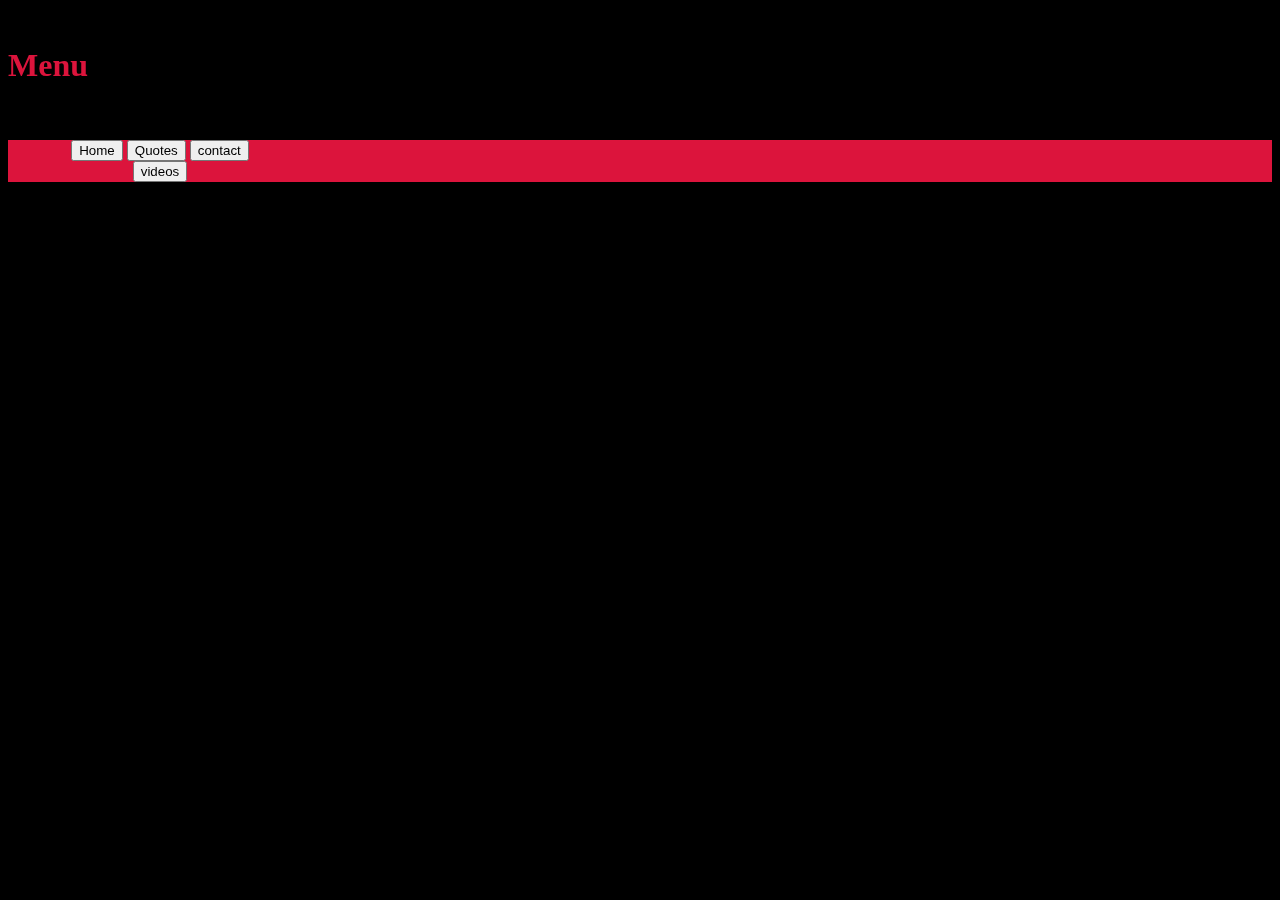
==== index.html @ 69caba5f "commit 2" ====
<!DOCTYPE html>
<html lang="en">
    <head>
        <meta charset="utf-8">
        <meta name="viewport" content="width=device-width, initial-scale=1.0">
        <title>Transassin</title>
        <link rel="stylesheet" href="/style.css">
        <script src="/script.js"></script>
    </head>

    <body id="body" background="/assets/3kinifes1kick.mp4">
        <header>Transassin</header>
        <h1 class='h1label'>Menu</h1><br>
        <menu id="menu" contextmenu='' class="navigation">
            <button title="Home button" type="button" onclick="window.location.href('/Home/index.html') ">
                <link rel='-\
                ' href='/index.html'>
                <label>Home</label>
            </button>
            <button title="quotes button" type='button' onclick='window.location.href("/quotes/index.html")'>
                <link id="Quotes_button_link" href="/Quotes/index.html" title="Quotes">
                <label>Quotes</label>
            </button>
            <button title="quotes button" type='button' onclick='window.location.href("/quotes/index.html")'>
                <link id="contact_button_link" href="/contact/index.html" title="contact">
                <label>contact</label>
            </button>
            <button title="contact button" type='button' onclick='window.location.href("/videos/index.html")'>
                <link id="videos_button_link" href="/videos/index.html" title="videos">
                <label>videos</label>
            </button>
        </menu>
        <div class='video-container'>
            <video id="video1" autoplay="True" loop muted class="video-background" src='/assets/3kinifes1kick.mp4'
                id="video0">
                <source type='video/.mp4' src='/assets/3kinifes1kick.mp4'>
            </video>
        </div>
    </body>
</html>
---- style.css ----
#body{
    background-color:black;
    color:black;
    text-align:center;
    align-self:center;
    
}
#header1{
    background-color:black;
    color:crimson;

}
.video-background {
    border:10px solid blueviolet;
    position: fixed;
    top: 50%;
    left: 50%;
    width: 100%;
    height: 100%;
    overflow: hidden;
    z-index: -1; /* Send the video behind other content */
    display:run-in;
}

video {
    
    min-width: 100%;
    min-height: 100%;
    width: auto;
    height: auto;
    position: absolute;
    top: 100%;
    left: 100%;
    transform: translate(-50%, -50%);
}

content {
    position: relative;
    z-index: 1; /* Bring content above the video */
    color: crimson; /* Change text color for visibility */
    text-align: center;
    padding: 20px;
}
.h1label{
    color:crimson;
    align-self: start;
    align-items: baseline;
    text-align:left
}
.dropdown{
    text-align:left;
    color:crimson;
}
.navigation{
    padding-right:1000px;
    border:20px;
    color:white;
    background-color:crimson;
}
.button{
    background-color:crimson;
    color:white;
}
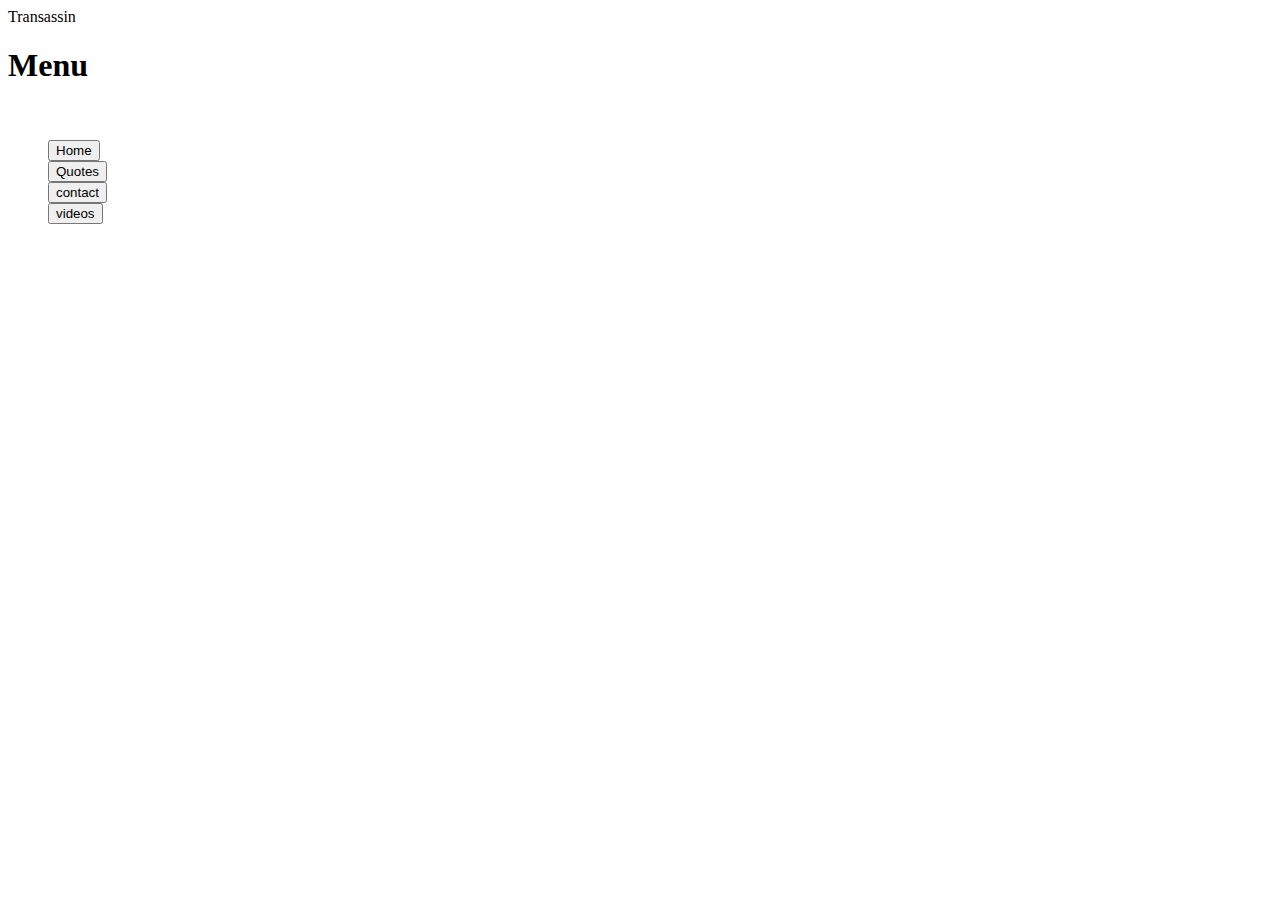
==== commit 0e15c370: "update index.html" ====
--- a/index.html
+++ b/index.html
@@ -1,40 +1,41 @@
 <!DOCTYPE html>
-<html lang="en">
-    <head>
-        <meta charset="utf-8">
-        <meta name="viewport" content="width=device-width, initial-scale=1.0">
-        <title>Transassin</title>
-        <link rel="stylesheet" href="/style.css">
-        <script src="/script.js"></script>
-    </head>
+<html lang="en" }>
 
-    <body id="body" background="/assets/3kinifes1kick.mp4">
-        <header>Transassin</header>
-        <h1 class='h1label'>Menu</h1><br>
-        <menu id="menu" contextmenu='' class="navigation">
-            <button title="Home button" type="button" onclick="window.location.href('/Home/index.html') ">
-                <link rel='-\
-                ' href='/index.html'>
-                <label>Home</label>
-            </button>
-            <button title="quotes button" type='button' onclick='window.location.href("/quotes/index.html")'>
-                <link id="Quotes_button_link" href="/Quotes/index.html" title="Quotes">
-                <label>Quotes</label>
-            </button>
-            <button title="quotes button" type='button' onclick='window.location.href("/quotes/index.html")'>
-                <link id="contact_button_link" href="/contact/index.html" title="contact">
-                <label>contact</label>
-            </button>
-            <button title="contact button" type='button' onclick='window.location.href("/videos/index.html")'>
-                <link id="videos_button_link" href="/videos/index.html" title="videos">
-                <label>videos</label>
-            </button>
-        </menu>
-        <div class='video-container'>
-            <video id="video1" autoplay="True" loop muted class="video-background" src='/assets/3kinifes1kick.mp4'
-                id="video0">
-                <source type='video/.mp4' src='/assets/3kinifes1kick.mp4'>
-            </video>
-        </div>
-    </body>
+<head>
+    <meta charset="utf-8">
+    <meta name="viewport" content="width=device-width, initial-scale=1.0">
+    <title>Transassin</title>
+    <link rel="stylesheet" href="/Home/style.css">
+    <script src="/Home/script.js"></script>
+</head>
+
+<body id="body" background="/assets/3kinifes1kick.mp4">
+    <header>Transassin</header>
+    <h1 class='h1label'>Menu</h1><br>
+    <menu id="menu" contextmenu='' class="navigation">
+        <button title="Home button" type="button" onclick="window.location.href('/Home/index.html') ">
+            Home
+        </button>
+        <br>
+        <button title="quotes button" type='button' onclick='window.location.href("/quotes/index.html")'>
+            <link id="Quotes_button_link" href="/Quotes/index.html" title="Quotes">
+            <label>Quotes</label>
+        </button><br>
+        <button title="quotes button" type='button' onclick='window.location.href("/quotes/index.html")'>
+            <link id="contact_button_link" href="/contact/index.html" title="contact">
+            <label>contact</label>
+        </button><br>
+        <button title="contact button" type='button' onclick='window.location.href("/videos/index.html")'>
+            <link id="videos_button_link" href="/videos/index.html" title="videos">
+            <label>videos</label>
+        </button>
+    </menu>
+    <div class='video-container'>
+        <video id="video1" autoplay="True" loop muted class="video-background" src='assets/3kinifes1kick.mp4'
+            id="video0">
+            <source type='video/.mp4' src='/assets/3kinifes1kick.mp4' a>
+        </video>
+    </div>
+</body>
+
 </html>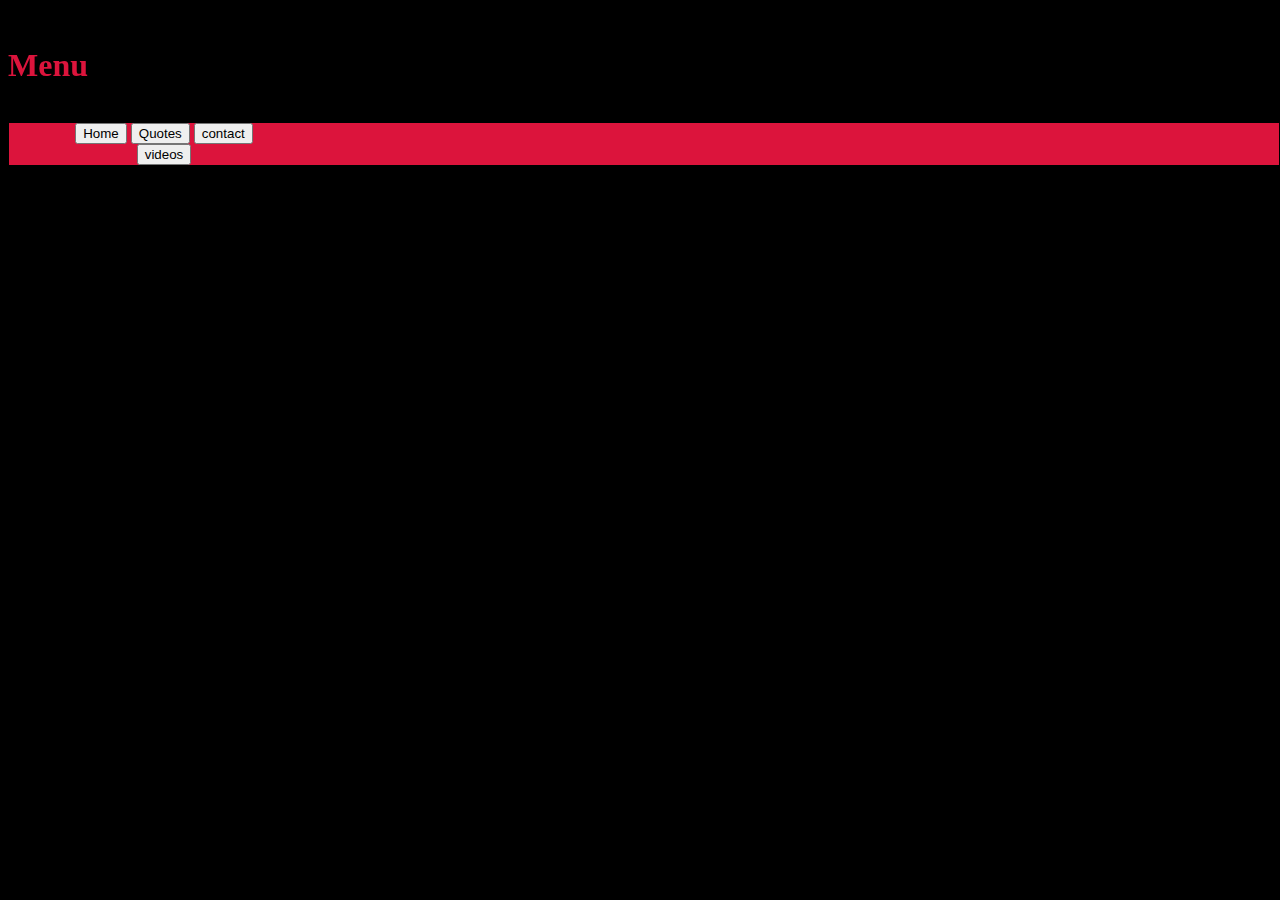
==== commit 688c244b: "update" ====
--- a/index.html
+++ b/index.html
@@ -1,41 +1,48 @@
 <!DOCTYPE html>
-<html lang="en" }>
-
-<head>
-    <meta charset="utf-8">
-    <meta name="viewport" content="width=device-width, initial-scale=1.0">
-    <title>Transassin</title>
-    <link rel="stylesheet" href="/Home/style.css">
-    <script src="/Home/script.js"></script>
-</head>
-
-<body id="body" background="/assets/3kinifes1kick.mp4">
-    <header>Transassin</header>
-    <h1 class='h1label'>Menu</h1><br>
-    <menu id="menu" contextmenu='' class="navigation">
-        <button title="Home button" type="button" onclick="window.location.href('/Home/index.html') ">
-            Home
-        </button>
-        <br>
-        <button title="quotes button" type='button' onclick='window.location.href("/quotes/index.html")'>
-            <link id="Quotes_button_link" href="/Quotes/index.html" title="Quotes">
-            <label>Quotes</label>
-        </button><br>
-        <button title="quotes button" type='button' onclick='window.location.href("/quotes/index.html")'>
-            <link id="contact_button_link" href="/contact/index.html" title="contact">
-            <label>contact</label>
-        </button><br>
-        <button title="contact button" type='button' onclick='window.location.href("/videos/index.html")'>
-            <link id="videos_button_link" href="/videos/index.html" title="videos">
-            <label>videos</label>
-        </button>
-    </menu>
-    <div class='video-container'>
-        <video id="video1" autoplay="True" loop muted class="video-background" src='assets/3kinifes1kick.mp4'
-            id="video0">
-            <source type='video/.mp4' src='/assets/3kinifes1kick.mp4' a>
-        </video>
-    </div>
-</body>
-
+<html lang="en">
+    <head>
+        <meta charset="utf-8">
+        <meta name="viewport" content="width=device-width, initial-scale=1.0">
+        <title>Transassin</title>
+        <link rel="stylesheet" href="/style.css">
+        <script src="/script.js"></script>
+        <style>
+            #menu{
+                position:fixed;
+                align-self:left;
+                border:1px solid black;
+            }
+        </style>
+    </head>
+    <body id="body" background="/assets/3kinifes1kick.mp4">
+        <header>Transassin</header>
+        <h1 class='h1label'>Menu</h1>
+        <menu id="menu" contextmenu='' class="navigation">
+            <button title="Home button" type="button" onclick="window.location.href='./index.html' ">
+               <link href='/index.html'>
+               <label for="link/button">Home</label>
+            </button>
+            <button title="quotes button" type='button' onclick='window.location.href="/quotes/index.html"'>
+                <link id="Quotes_button_link" href="/Quotes/index.html" title="Quotes">
+                <label>Quotes</label>
+            </button>
+            <button title="quotes button" type='button' onclick='window.location.href="/quotes/index.html"'>
+                <link id="contact_button_link" href="/contact/index.html" title="contact">
+                <label>contact</label>
+            </button>
+            <button title="contact button" type='button' onclick='window.location.href="/videos/index.html"'>
+                <link id="videos_button_link" href="/videos/index.html" title="videos">
+                <label>videos</label>
+            </button>
+        </menu>
+        <script>
+           let root =  "\.transassin-github..io";
+            let home = window.navigator.document.dir("/index.html")
+        </script>
+        <div class='video-container'>
+            <video id="video1" autoplay="True" loop muted class="video-background" src='/assets/3kinifes1kick.mp4' id="video0">
+               <source type='video/.mp4' src='/assets/3kinifes1kick.mp4'>
+            </video>
+        </div>
+    </body>
 </html>--- a/style.css
+++ b/style.css
@@ -0,0 +1,63 @@
+#body{
+    background-color:black;
+    color:black;
+    text-align:center;
+    align-self:center;
+    
+}
+#header1{
+    background-color:black;
+    color:crimson;
+
+}
+.video-background {
+    border:10px solid blueviolet;
+    position: fixed;
+    top: 50%;
+    left: 50%;
+    width: 100%;
+    height: 100%;
+    overflow: hidden;
+    z-index: -1; /* Send the video behind other content */
+    display:run-in;
+}
+
+video {
+    
+    min-width: 100%;
+    min-height: 100%;
+    width: auto;
+    height: auto;
+    position: absolute;
+    top: 100%;
+    left: 100%;
+    transform: translate(-50%, -50%);
+}
+
+content {
+    position: relative;
+    z-index: 1; /* Bring content above the video */
+    color: crimson; /* Change text color for visibility */
+    text-align: center;
+    padding: 20px;
+}
+.h1label{
+    color:crimson;
+    align-self: start;
+    align-items: baseline;
+    text-align:left
+}
+.dropdown{
+    text-align:left;
+    color:crimson;
+}
+.navigation{
+    padding-right:1000px;
+    border:20px;
+    color:white;
+    background-color:crimson;
+}
+.button{
+    background-color:crimson;
+    color:white;
+}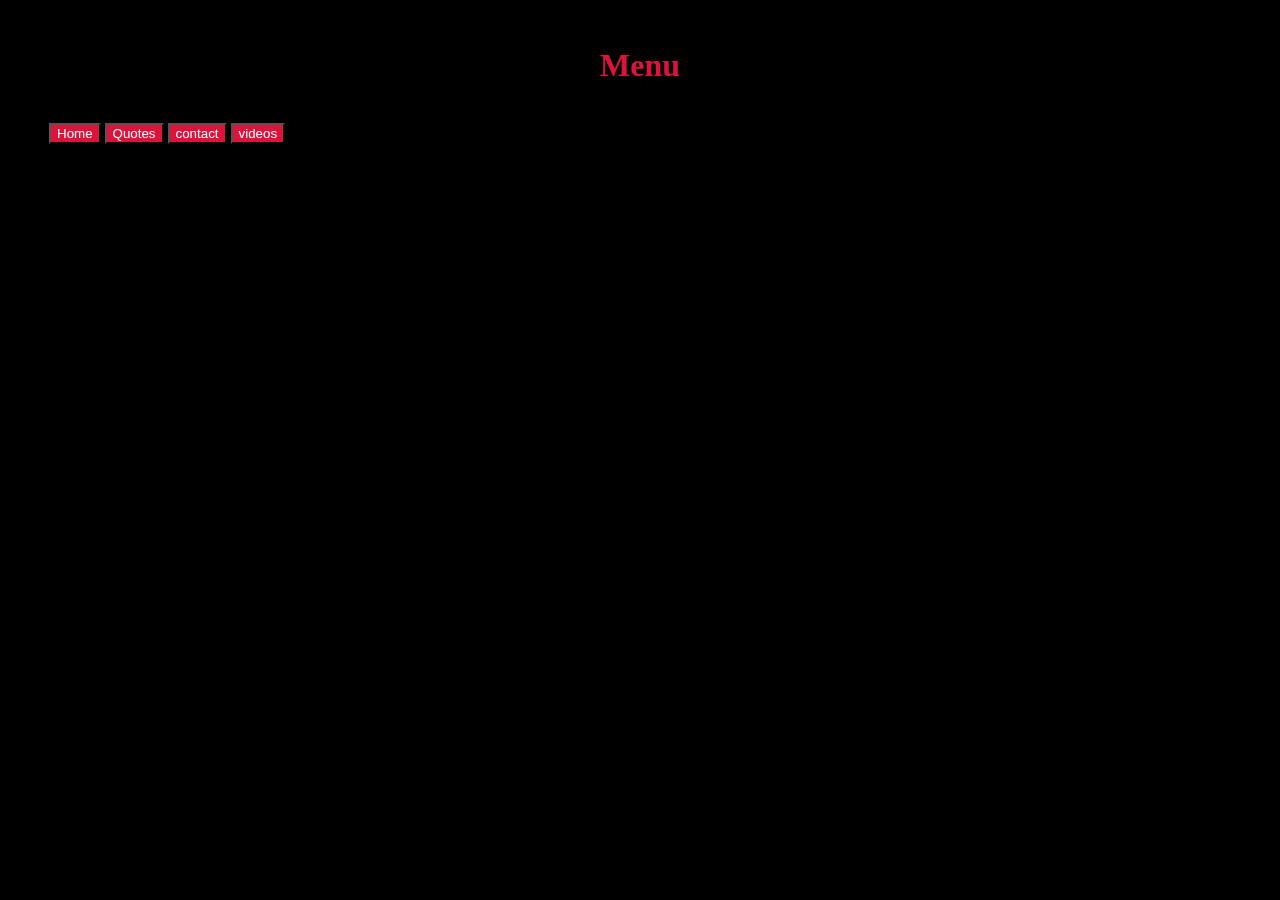
==== commit 471a6e1e: "UPDATE" ====
--- a/index.html
+++ b/index.html
@@ -18,9 +18,9 @@
         <header>Transassin</header>
         <h1 class='h1label'>Menu</h1>
         <menu id="menu" contextmenu='' class="navigation">
-            <button title="Home button" type="button" onclick="window.location.href='./index.html' ">
-               <link href='/index.html'>
-               <label for="link/button">Home</label>
+            <button title="Home button" type="button" onclick="window.location.href='.index.html' ">
+                <link href='/index.html'>
+                <label for="link/button">Home</label>
             </button>
             <button title="quotes button" type='button' onclick='window.location.href="/quotes/index.html"'>
                 <link id="Quotes_button_link" href="/Quotes/index.html" title="Quotes">
@@ -34,10 +34,11 @@
                 <link id="videos_button_link" href="/videos/index.html" title="videos">
                 <label>videos</label>
             </button>
+            
         </menu>
         <script>
            let root =  "\.transassin-github..io";
-            let home = window.navigator.document.dir("/index.html")
+            let home = window.navigator.document.dir("/.index.html")
         </script>
         <div class='video-container'>
             <video id="video1" autoplay="True" loop muted class="video-background" src='/assets/3kinifes1kick.mp4' id="video0">
--- a/style.css
+++ b/style.css
@@ -45,19 +45,8 @@
     color:crimson;
     align-self: start;
     align-items: baseline;
-    text-align:left
 }
-.dropdown{
-    text-align:left;
-    color:crimson;
-}
-.navigation{
-    padding-right:1000px;
-    border:20px;
-    color:white;
-    background-color:crimson;
-}
-.button{
+button{
     background-color:crimson;
     color:white;
 }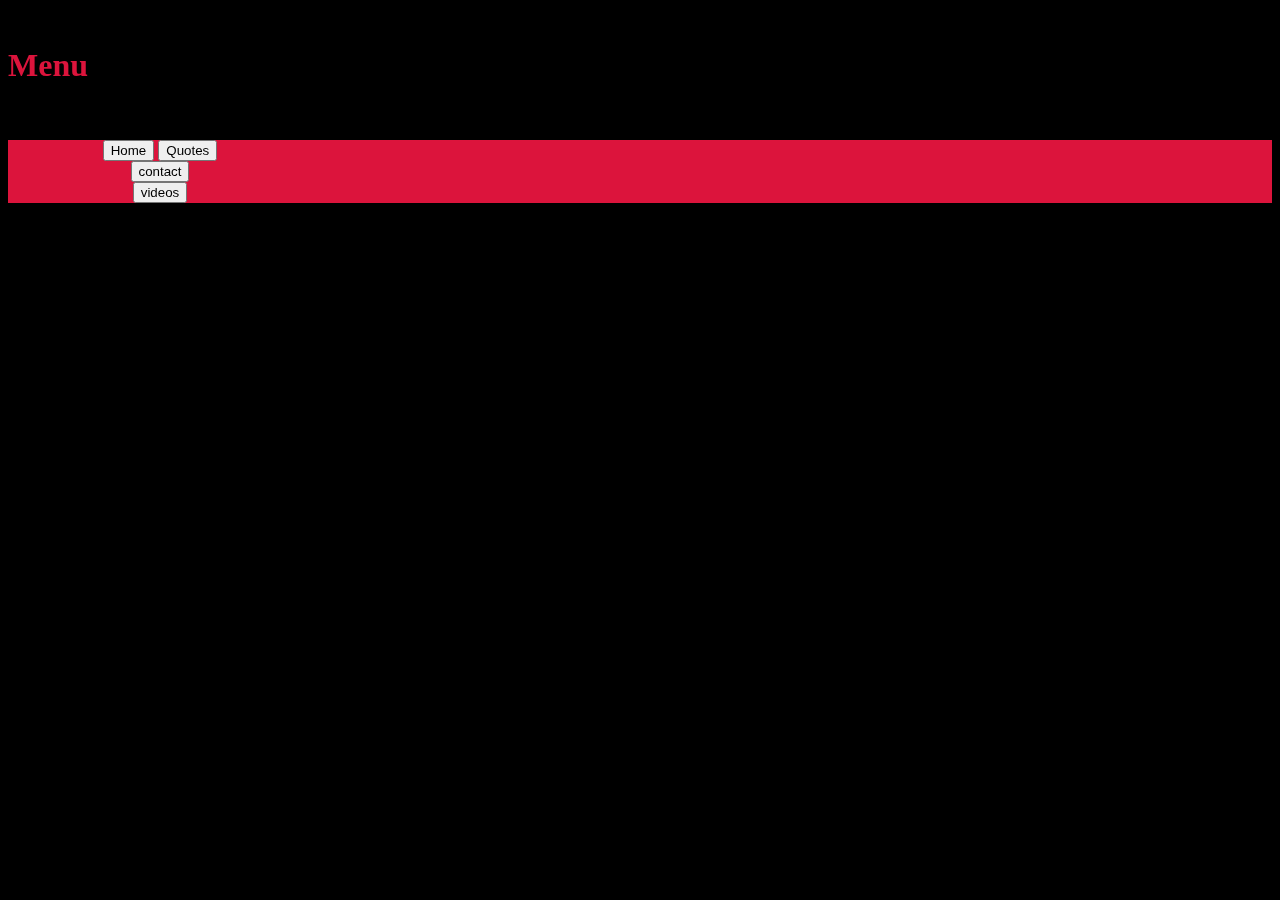
==== commit 67cefce9: "Merge branch 'main' of https://github.com/Transassin/transassin.github.io" ====
--- a/index.html
+++ b/index.html
@@ -1,49 +1,38 @@
 <!DOCTYPE html>
-<html lang="en">
-    <head>
-        <meta charset="utf-8">
-        <meta name="viewport" content="width=device-width, initial-scale=1.0">
-        <title>Transassin</title>
-        <link rel="stylesheet" href="/style.css">
-        <script src="/script.js"></script>
-        <style>
-            #menu{
-                position:fixed;
-                align-self:left;
-                border:1px solid black;
-            }
-        </style>
-    </head>
-    <body id="body" background="/assets/3kinifes1kick.mp4">
-        <header>Transassin</header>
-        <h1 class='h1label'>Menu</h1>
-        <menu id="menu" contextmenu='' class="navigation">
-            <button title="Home button" type="button" onclick="window.location.href='.index.html' ">
-                <link href='/index.html'>
-                <label for="link/button">Home</label>
-            </button>
-            <button title="quotes button" type='button' onclick='window.location.href="/quotes/index.html"'>
-                <link id="Quotes_button_link" href="/Quotes/index.html" title="Quotes">
-                <label>Quotes</label>
-            </button>
-            <button title="quotes button" type='button' onclick='window.location.href="/quotes/index.html"'>
-                <link id="contact_button_link" href="/contact/index.html" title="contact">
-                <label>contact</label>
-            </button>
-            <button title="contact button" type='button' onclick='window.location.href="/videos/index.html"'>
-                <link id="videos_button_link" href="/videos/index.html" title="videos">
-                <label>videos</label>
-            </button>
-            
-        </menu>
-        <script>
-           let root =  "\.transassin-github..io";
-            let home = window.navigator.document.dir("/.index.html")
-        </script>
-        <div class='video-container'>
-            <video id="video1" autoplay="True" loop muted class="video-background" src='/assets/3kinifes1kick.mp4' id="video0">
-               <source type='video/.mp4' src='/assets/3kinifes1kick.mp4'>
-            </video>
-        </div>
-    </body>
+<html lang="en" }>
+<head>
+    <meta charset="utf-8">
+    <meta name="viewport" content="width=device-width, initial-scale=1.0">
+    <title>Transassin</title>
+    <link rel="stylesheet" href="/style.css">
+    <script src="/script.js"></script>
+</head>
+<body id="body" background="/assets/3kinifes1kick.mp4">
+    <header>Transassin</header>
+    <h1 class='h1label'>Menu</h1><br>
+    <menu id="menu" contextmenu='' class="navigation">
+        <button title="Home button" type="button" onclick="window.location.href('/index.html') ">
+            Home
+        </button>
+        <button title="quotes button" type='button' onclick='window.location.href("/quotes/index.html")'>
+            <link id="Quotes_button_link" href="/Quotes/index.html" title="Quotes">
+            <label>Quotes</label>
+        </button><br>
+        <button title="quotes button" type='button' onclick='window.location.href("/quotes/index.html")'>
+            <link id="contact_button_link" href="/contact/index.html" title="contact">
+            <label>contact</label>
+        </button><br>
+        <button title="contact button" type='button' onclick='window.location.href("/videos/index.html")'>
+            <link id="videos_button_link" href="/videos/index.html" title="videos">
+            <label>videos</label>
+        </button>
+    </menu>
+    <div class='video-container'>
+        <video id="video1" autoplay="True" loop muted class="video-background" src='assets/3kinifes1kick.mp4'
+            id="video0">
+            <source type='video/.mp4' src='/assets/3kinifes1kick.mp4' a>
+        </video>
+    </div>
+</body>
+
 </html>--- a/style.css
+++ b/style.css
@@ -11,7 +11,6 @@
 
 }
 .video-background {
-    border:10px solid blueviolet;
     position: fixed;
     top: 50%;
     left: 50%;
@@ -45,8 +44,19 @@
     color:crimson;
     align-self: start;
     align-items: baseline;
+    text-align:left
 }
-button{
+.dropdown{
+    text-align:left;
+    color:crimson;
+}
+.navigation{
+    padding-right:1000px;
+    border:20px;
+    color:white;
+    background-color:crimson;
+}
+.button{
     background-color:crimson;
     color:white;
 }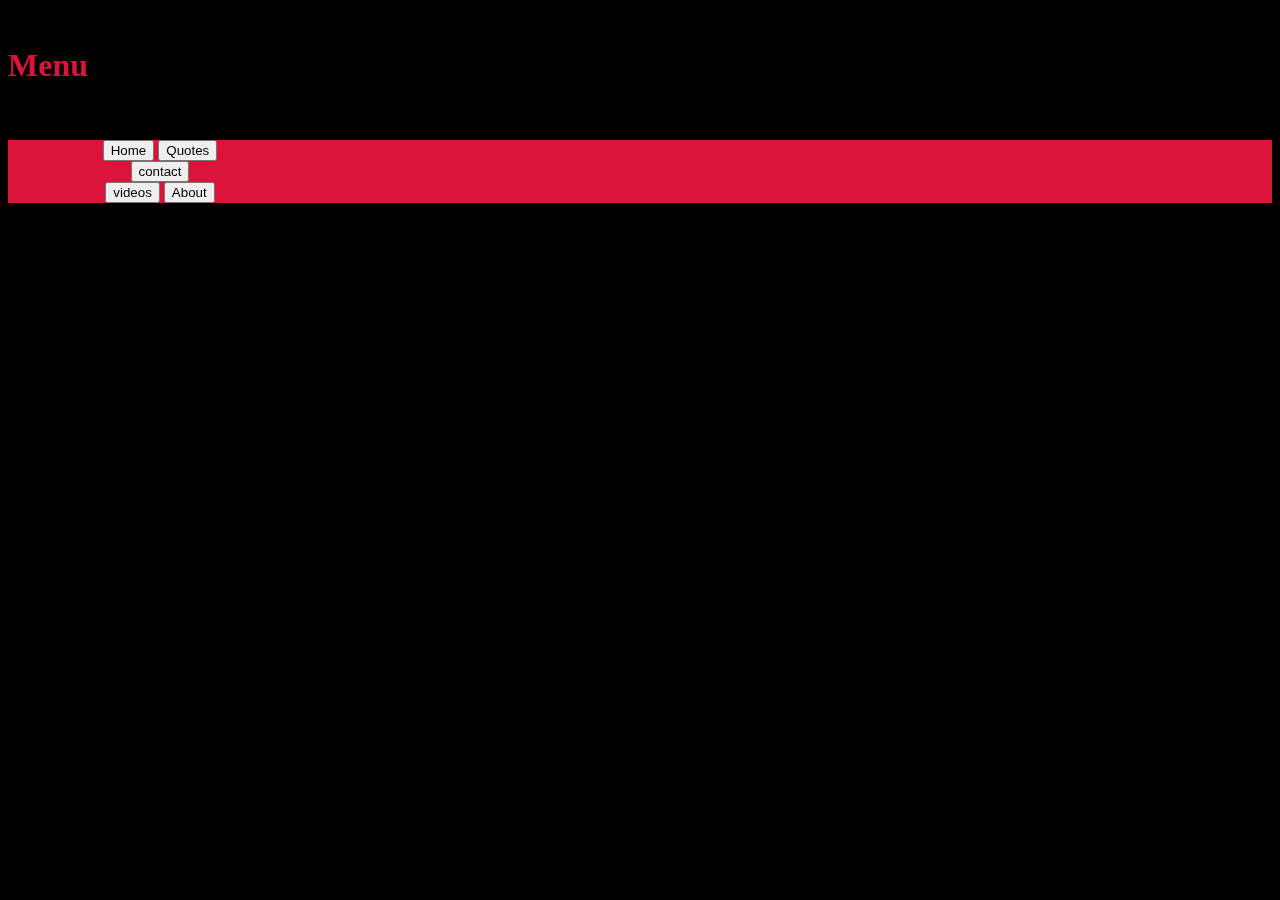
==== commit 62d49665: "Refactor navigation menus and remove unused script files" ====
--- a/index.html
+++ b/index.html
@@ -11,20 +11,25 @@
     <header>Transassin</header>
     <h1 class='h1label'>Menu</h1><br>
     <menu id="menu" contextmenu='' class="navigation">
-        <button title="Home button" type="button" onclick="window.location.href('/index.html') ">
-            Home
+        <button title="Home button" type="button" onclick="window.location.href='/index.html' ">
+            <link for='Home' href='/index.html'>
+            <label>Home</label>
         </button>
-        <button title="quotes button" type='button' onclick='window.location.href("/quotes/index.html")'>
+        <button title="quotes button" type='button' onclick='window.location.href="/quotes/index.html"'>
             <link id="Quotes_button_link" href="/Quotes/index.html" title="Quotes">
             <label>Quotes</label>
         </button><br>
-        <button title="quotes button" type='button' onclick='window.location.href("/quotes/index.html")'>
+        <button title="contact button" type='button' onclick='window.location.href="/contact/index.html"'>
             <link id="contact_button_link" href="/contact/index.html" title="contact">
             <label>contact</label>
         </button><br>
-        <button title="contact button" type='button' onclick='window.location.href("/videos/index.html")'>
+        <button title="contact button" type='button' onclick='window.location.href="/videos/index.html"'>
             <link id="videos_button_link" href="/videos/index.html" title="videos">
             <label>videos</label>
+        </button>
+        <button type="button" title='about button' value='/About/index.html' onclick='window.location.href="/about/index.html"'>
+            <link href='/about/index.html'>
+            <label>About</label>
         </button>
     </menu>
     <div class='video-container'>
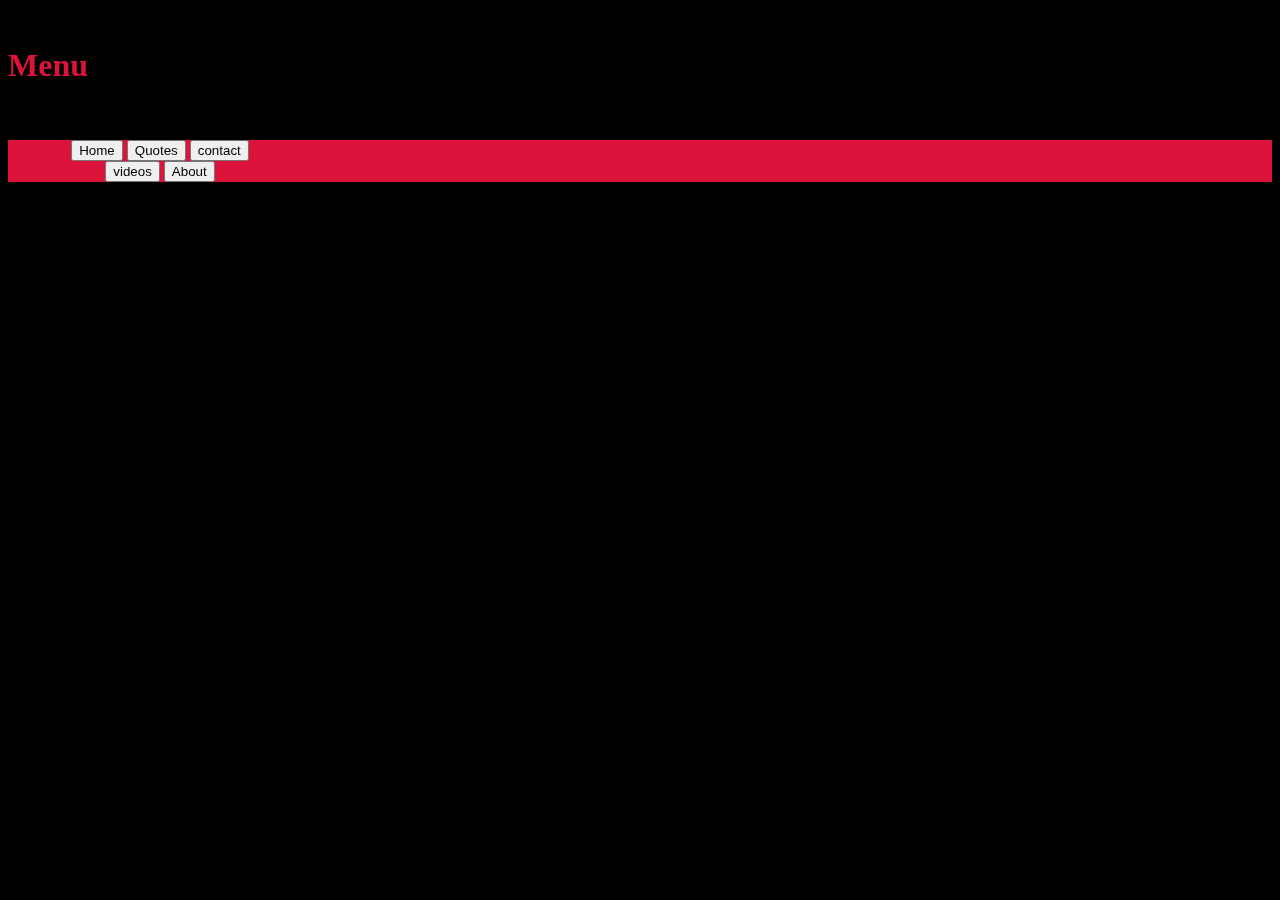
==== commit 4fc0fda9: "Add video assets and update HTML structure for improved navigation" ====
--- a/index.html
+++ b/index.html
@@ -18,11 +18,11 @@
         <button title="quotes button" type='button' onclick='window.location.href="/quotes/index.html"'>
             <link id="Quotes_button_link" href="/Quotes/index.html" title="Quotes">
             <label>Quotes</label>
-        </button><br>
+        </button>
         <button title="contact button" type='button' onclick='window.location.href="/contact/index.html"'>
-            <link id="contact_button_link" href="/contact/index.html" title="contact">
+            <link id="contact_button_link" href="/9contact/index.html" title="contact">
             <label>contact</label>
-        </button><br>
+        </button>
         <button title="contact button" type='button' onclick='window.location.href="/videos/index.html"'>
             <link id="videos_button_link" href="/videos/index.html" title="videos">
             <label>videos</label>
